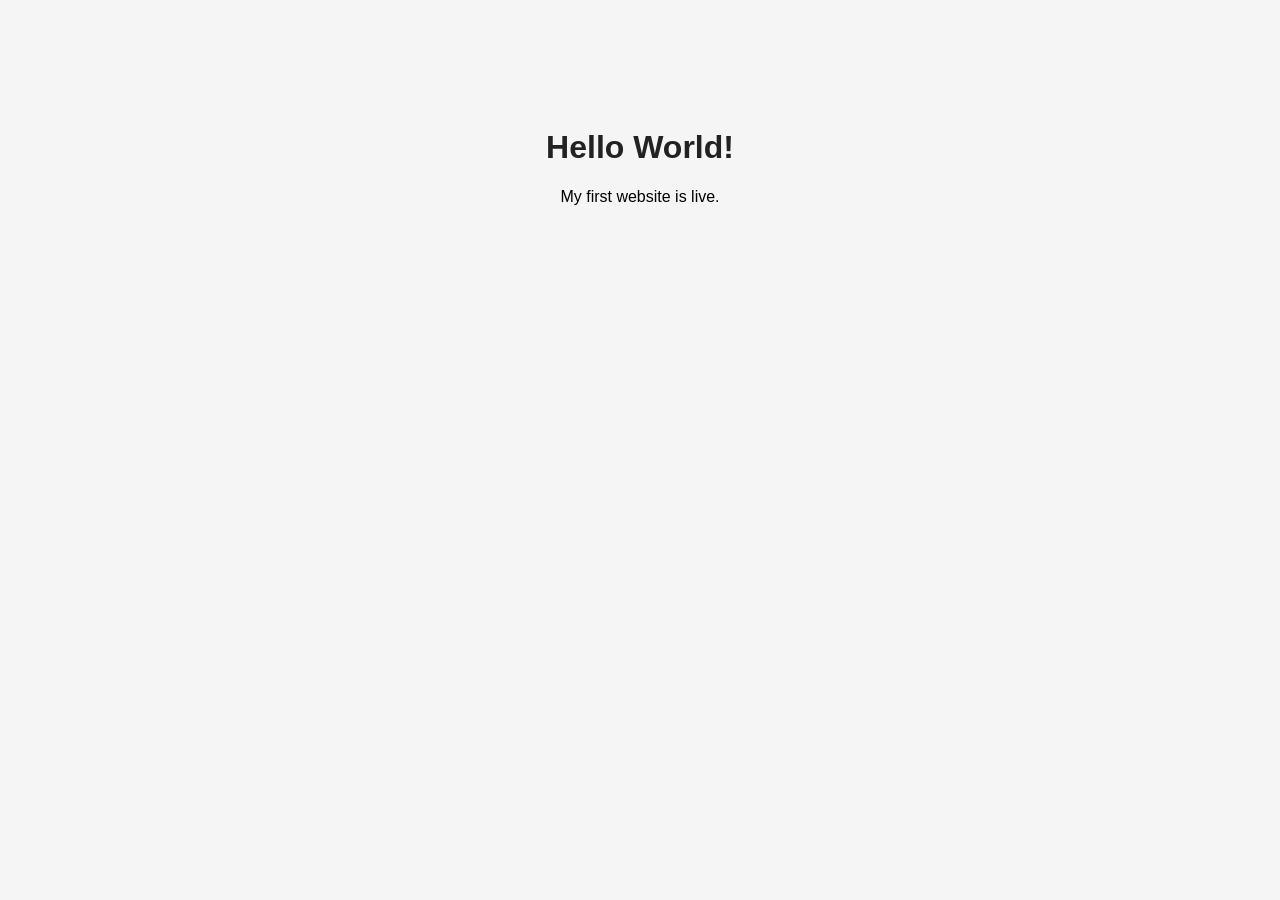
==== index.html @ 6d49bcbd "First commit" ====
<!DOCTYPE html>
<html lang="en">
<head>
    <meta charset="UTF-8">
    <meta name="viewport" content="width=device-width, initial-scale=1.0">
    <title>My First Website</title>
    <style>
        body {
            font-family: Arial, sans-serif;
            background: #f5f5f5;
            text-align: center;
            padding: 100px 20px;
        }

        h1 {
            color: #222;
        }
    </style>
</head>
<body>
    <h1>Hello World!</h1>
    <p>My first website is live.</p>
</body>
</html>
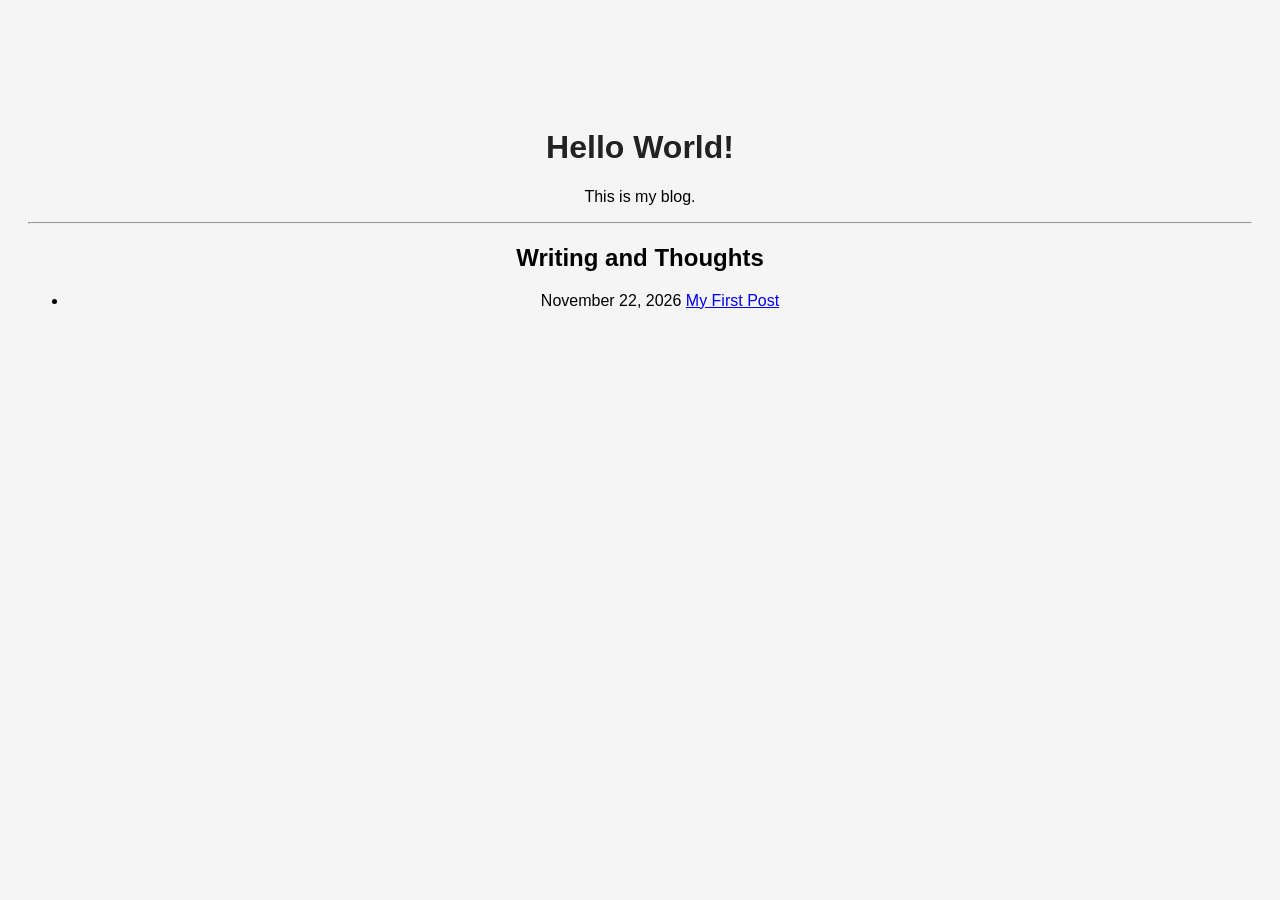
==== commit d5607afd: "First post?" ====
--- a/index.html
+++ b/index.html
@@ -19,6 +19,19 @@
 </head>
 <body>
     <h1>Hello World!</h1>
-    <p>My first website is live.</p>
+    <p>This is my blog.</p>
+
+    <hr>
+
+    <h2> Writing and Thoughts </h2>
+    <ul class="posts">
+            <li>
+                <time datetime="2026-11-22">November 22, 2026</time>
+                <a href="posts/my-first-post.html">
+                    My First Post
+                </a>
+            </li>
+    </ul>
+
 </body>
 </html>
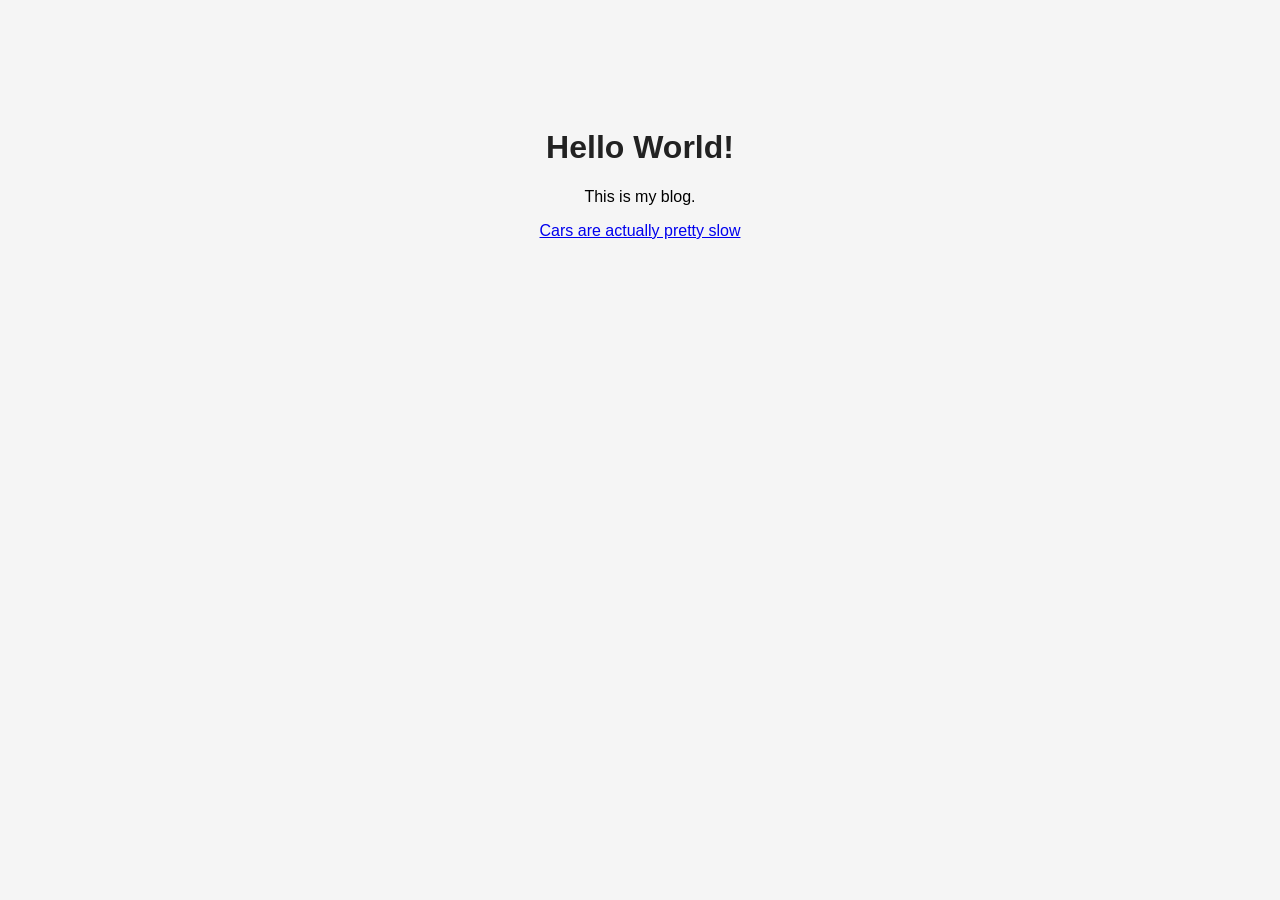
==== commit 3a73859f: "First post?" ====
--- a/index.html
+++ b/index.html
@@ -15,20 +15,20 @@
         h1 {
             color: #222;
         }
+        .posts {
+            list-style: none;
+            padding: 0;
+        }
     </style>
 </head>
 <body>
     <h1>Hello World!</h1>
     <p>This is my blog.</p>
 
-    <hr>
-
-    <h2> Writing and Thoughts </h2>
     <ul class="posts">
             <li>
-                <time datetime="2026-11-22">November 22, 2026</time>
-                <a href="posts/my-first-post.html">
-                    My First Post
+                <a href="posts/cars-are-slow.html">
+                    Cars are actually pretty slow
                 </a>
             </li>
     </ul>
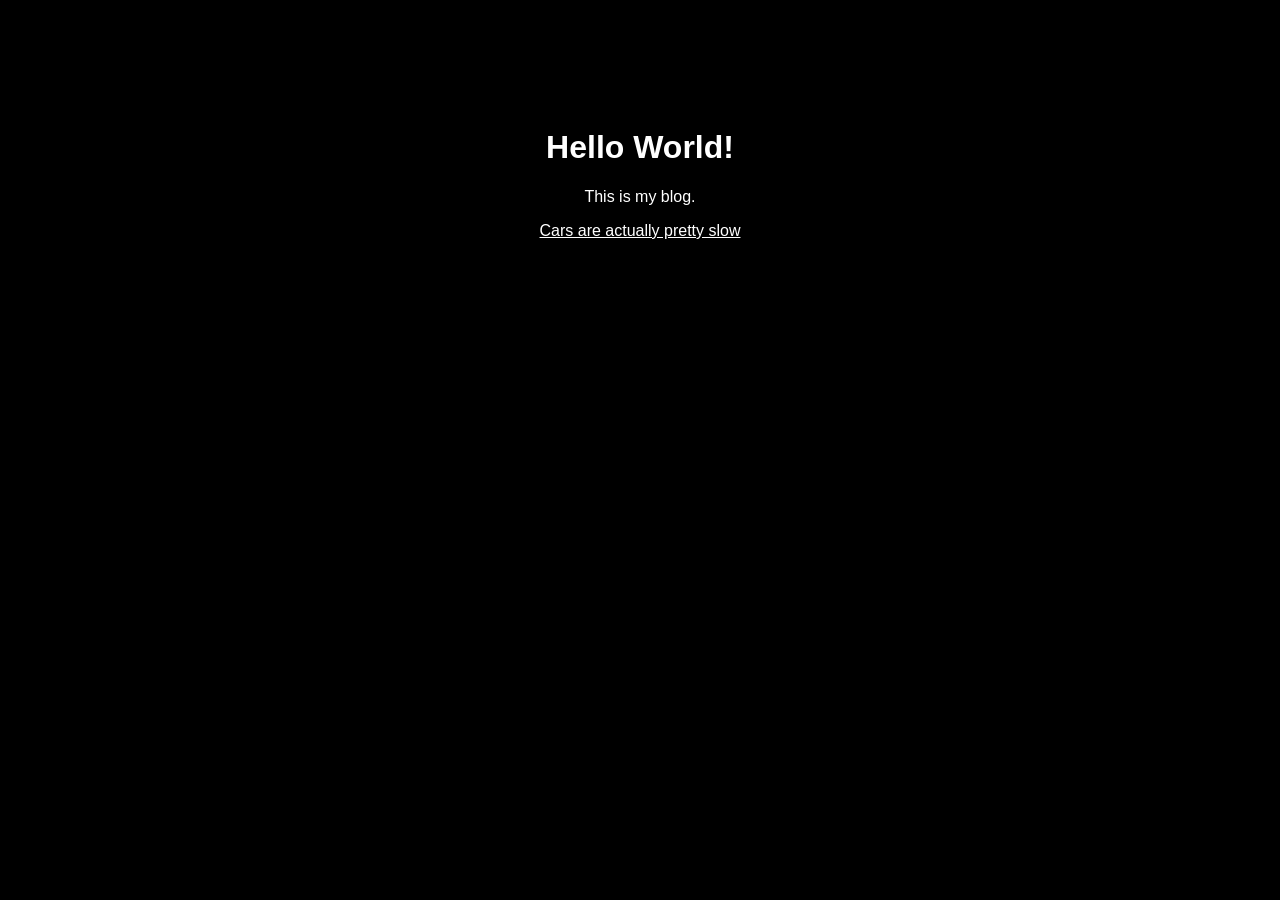
==== commit f8741f8c: "First post?" ====
--- a/index.html
+++ b/index.html
@@ -4,22 +4,7 @@
     <meta charset="UTF-8">
     <meta name="viewport" content="width=device-width, initial-scale=1.0">
     <title>My First Website</title>
-    <style>
-        body {
-            font-family: Arial, sans-serif;
-            background: #f5f5f5;
-            text-align: center;
-            padding: 100px 20px;
-        }
-
-        h1 {
-            color: #222;
-        }
-        .posts {
-            list-style: none;
-            padding: 0;
-        }
-    </style>
+    <link rel="stylesheet" href="styles.css">
 </head>
 <body>
     <h1>Hello World!</h1>
--- a/styles.css
+++ b/styles.css
@@ -0,0 +1,29 @@
+body {
+    font-family: Arial, sans-serif;
+    background: #000000;
+    color: #ffffff;
+    text-align: center;
+    padding: 100px 20px;
+}
+
+h1 {
+    color: #ffffff;
+}
+
+.post {
+    text-align: left;
+    padding-top: 30px;
+}
+
+.posts {
+    list-style: none;
+    padding: 0;
+}
+
+a {
+    color: #ffffff;
+}
+
+time {
+    color: #aaaaaa;
+}
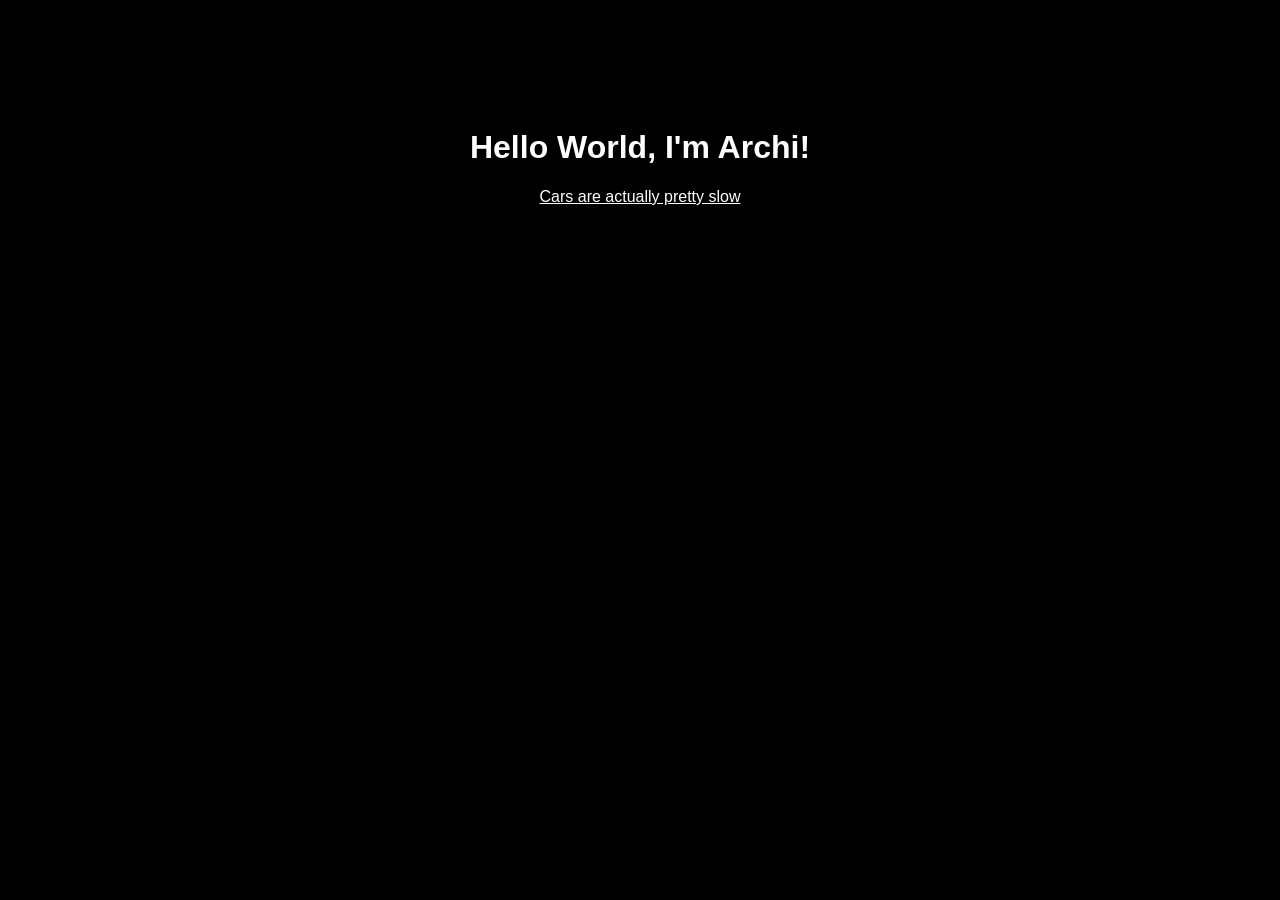
==== commit 6af5a93f: "Change landing page" ====
--- a/index.html
+++ b/index.html
@@ -3,12 +3,11 @@
 <head>
     <meta charset="UTF-8">
     <meta name="viewport" content="width=device-width, initial-scale=1.0">
-    <title>My First Website</title>
+    <title>Archi's Blog</title>
     <link rel="stylesheet" href="styles.css">
 </head>
 <body>
-    <h1>Hello World!</h1>
-    <p>This is my blog.</p>
+    <h1>Hello World, I'm Archi!</h1>
 
     <ul class="posts">
             <li>
